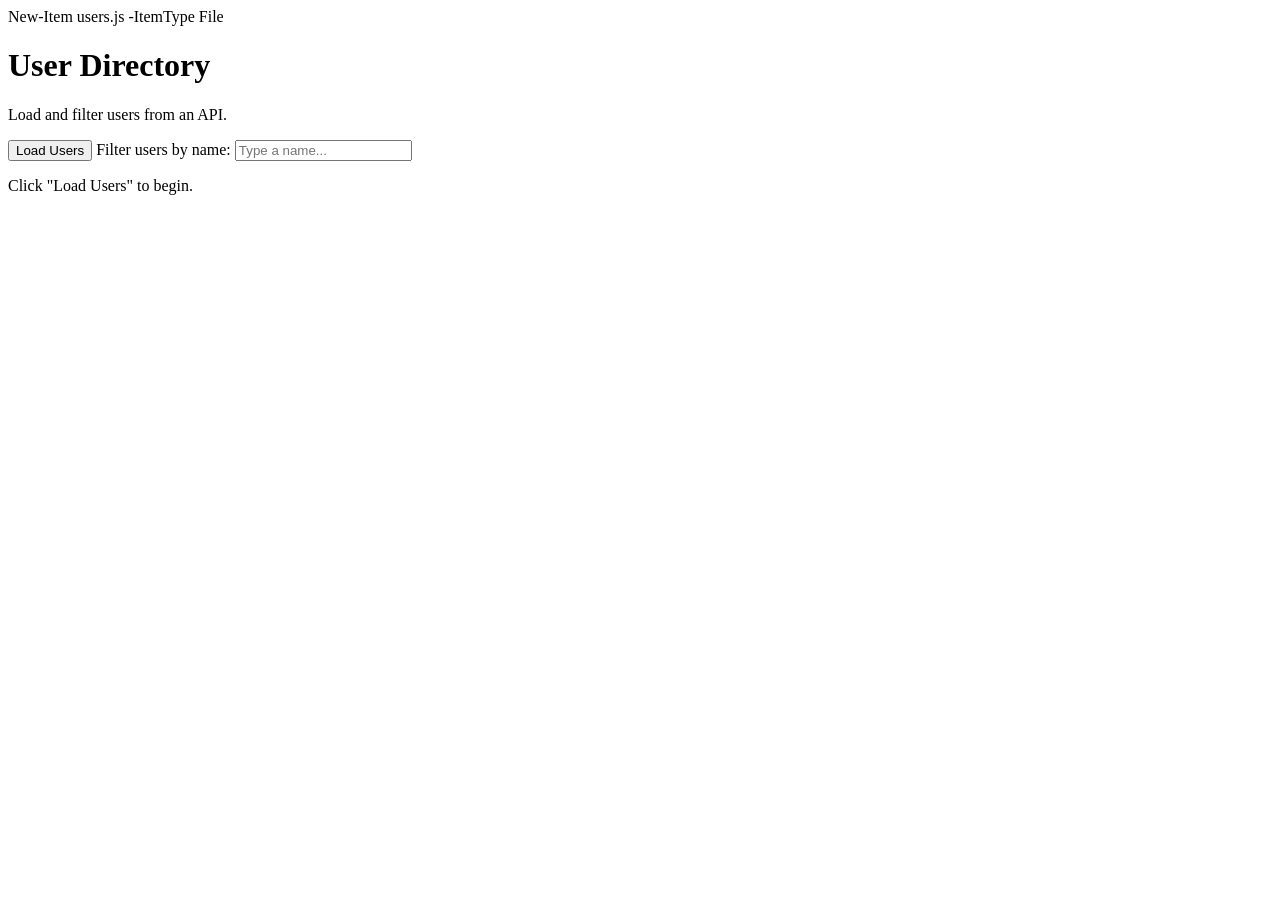
==== day5/index.html @ 2e529ced "Day 5 assignment" ====
New-Item users.js -ItemType File<!DOCTYPE html>
<html lang="en">
<head>
    <meta charset="UTF-8">
    <meta name="viewport" content="width=device-width, initial-scale=1.0">
    <title>Day 5 - User Directory</title>
    <script src="users.js" defer></script>
</head>
<body>
    <header>
        <h1>User Directory</h1>
        <p>Load and filter users from an API.</p>
    </header>

    <main>
        <section>
            <button id="load-users" type="button">Load Users</button>

            <label for="filter-input">Filter users by name:</label>
            <input
                type="text"
                id="filter-input"
                placeholder="Type a name..."
            >

            <p id="status" role="status" aria-live="polite">
                Click "Load Users" to begin.
            </p>

            <ul id="users-list"></ul>
        </section>
    </main>
</body>
</html>
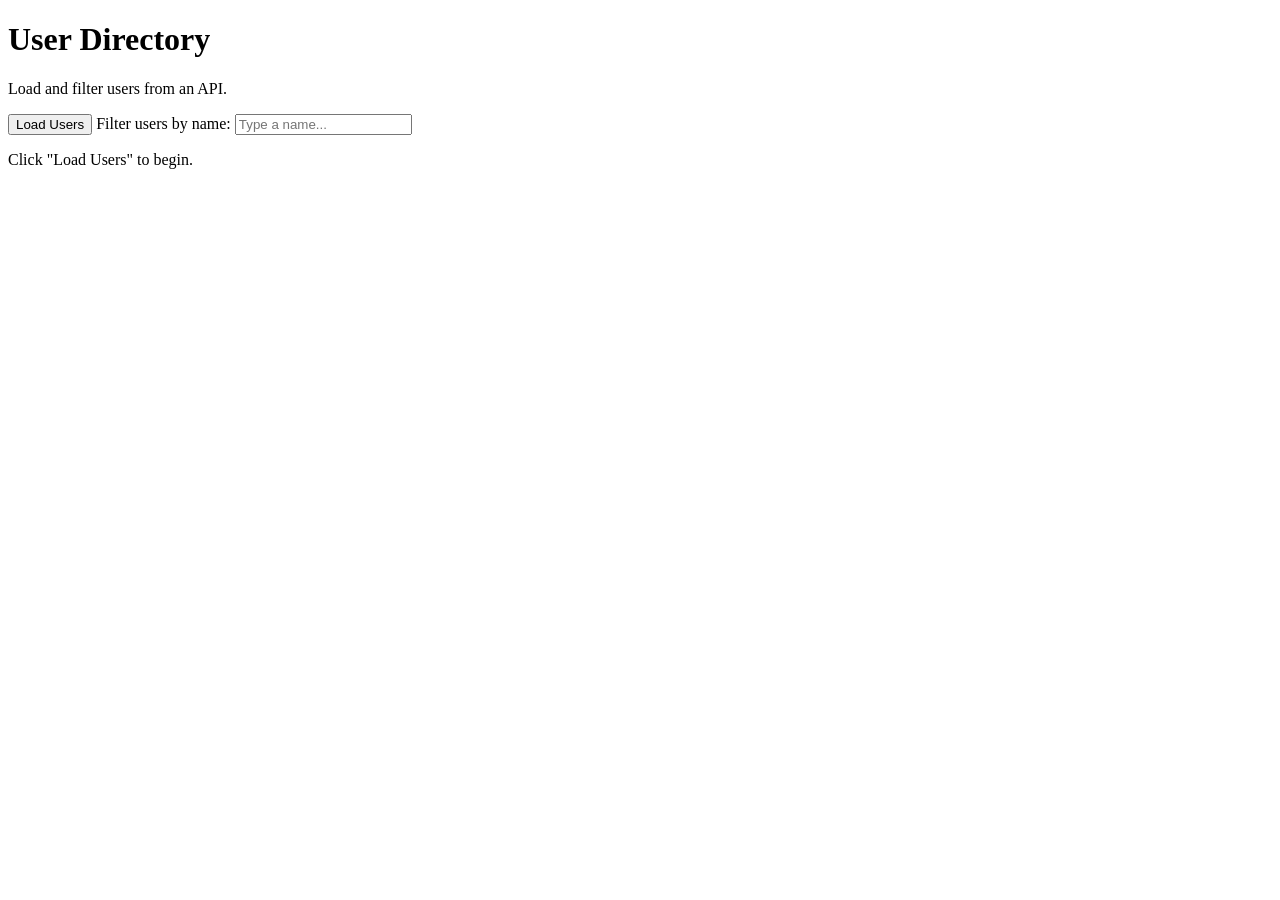
==== commit 08dc533c: "Fix HTML document structure" ====
--- a/day5/index.html
+++ b/day5/index.html
@@ -1,4 +1,4 @@
-New-Item users.js -ItemType File<!DOCTYPE html>
+<!DOCTYPE html>
 <html lang="en">
 <head>
     <meta charset="UTF-8">
